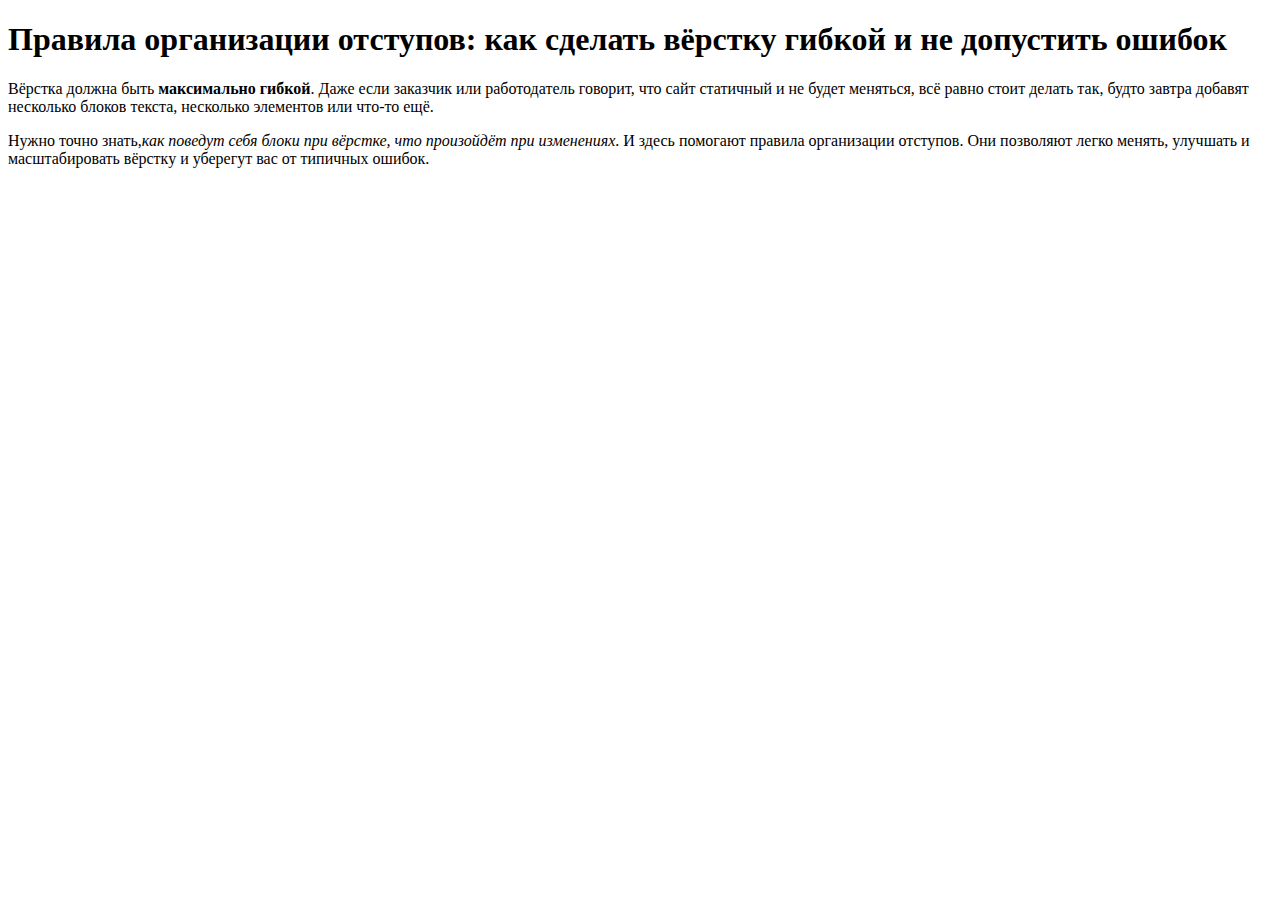
==== article.html @ 7c1137ac "article test" ====
<!DOCTYPE html>
<html lang="ru">
<head>
  <meta charset="UTF-8">
  <meta name="viewport" content="width=device-width, initial-scale=1.0">
  <title>Document</title>
</head>
<body>
  <h1>Правила организации отступов: как сделать вёрстку гибкой и не допустить ошибок</h1>
    <p>
      Вёрстка должна быть <strong>максимально гибкой</strong>. Даже если заказчик или работодатель говорит,
      что сайт статичный и не будет меняться, всё равно стоит делать так, будто завтра добавят
      несколько блоков текста, несколько элементов или что-то ещё.
    </p>
    <p>
      Нужно точно знать,<i>как поведут себя блоки при вёрстке, что произойдёт при изменениях</i>.
      И здесь помогают правила организации отступов. Они позволяют легко менять, улучшать
      и масштабировать вёрстку и уберегут вас от типичных ошибок.
    </p>
</body>
</html>
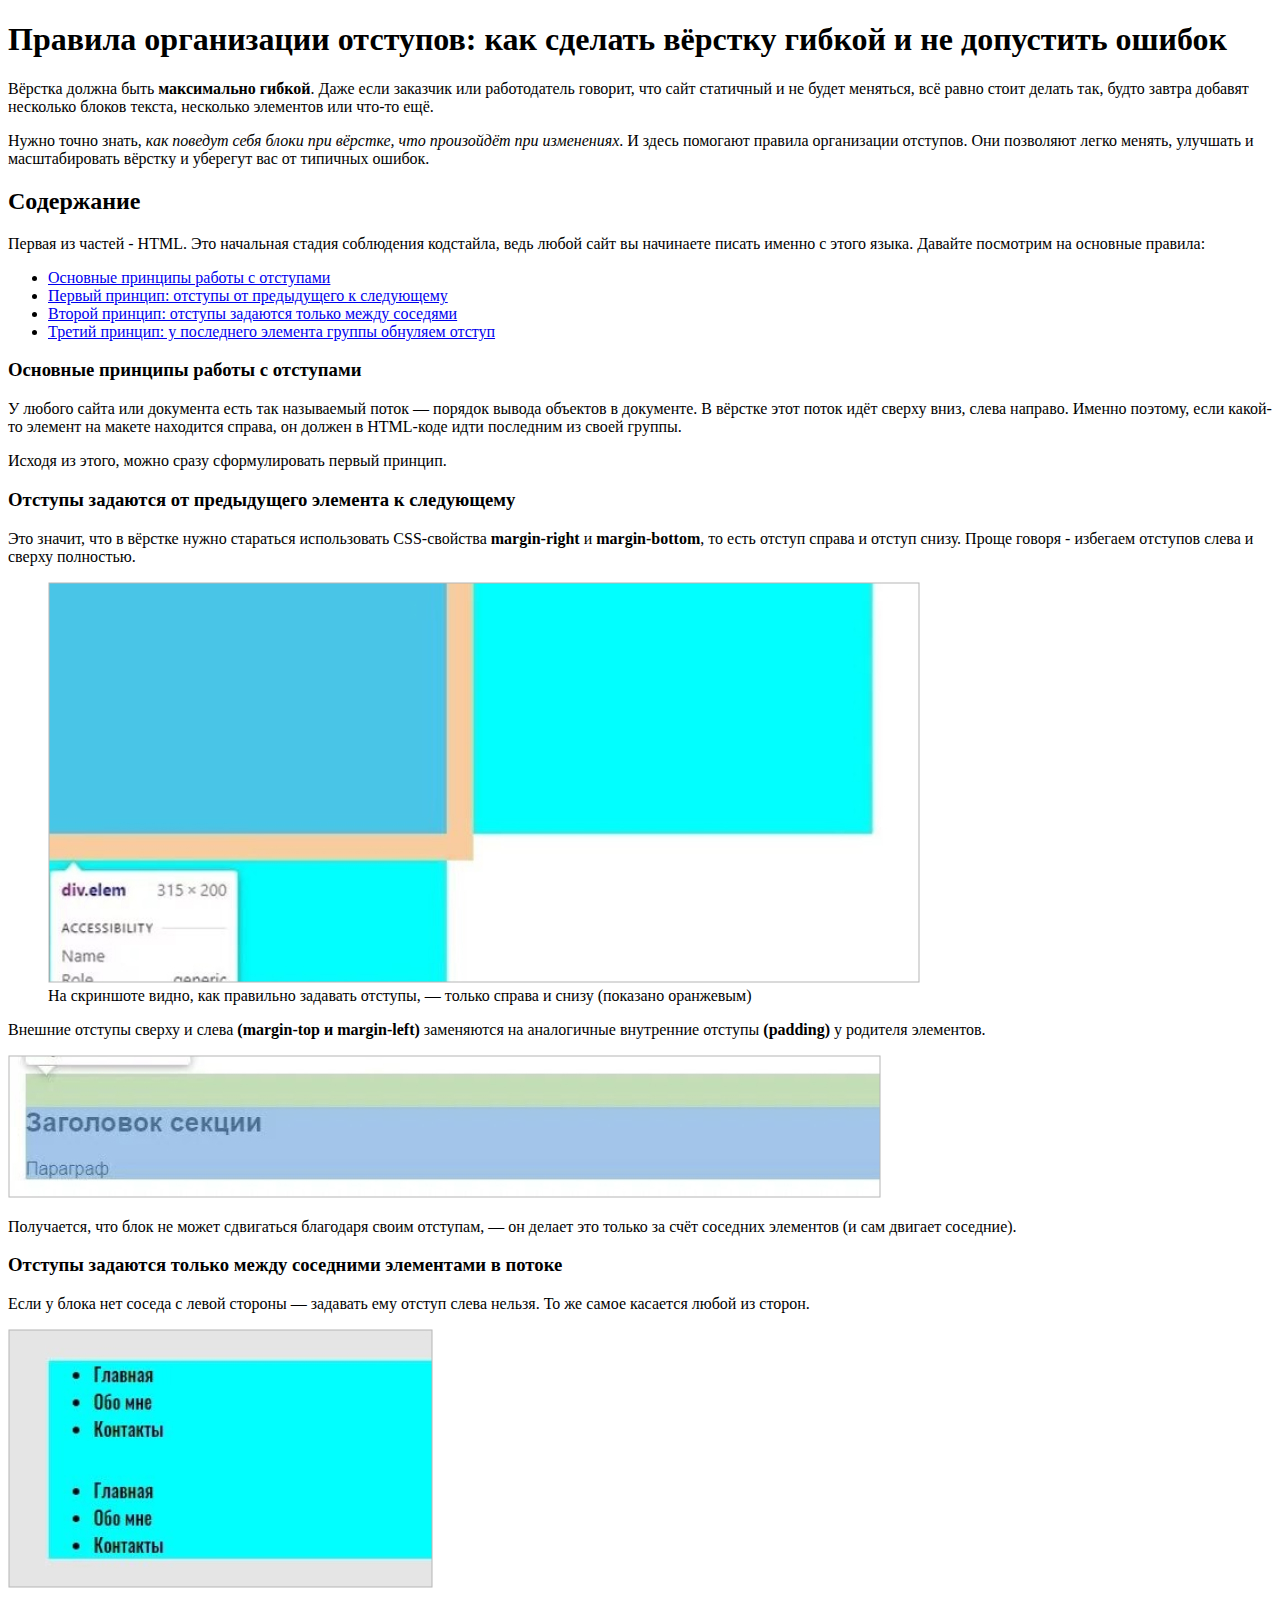
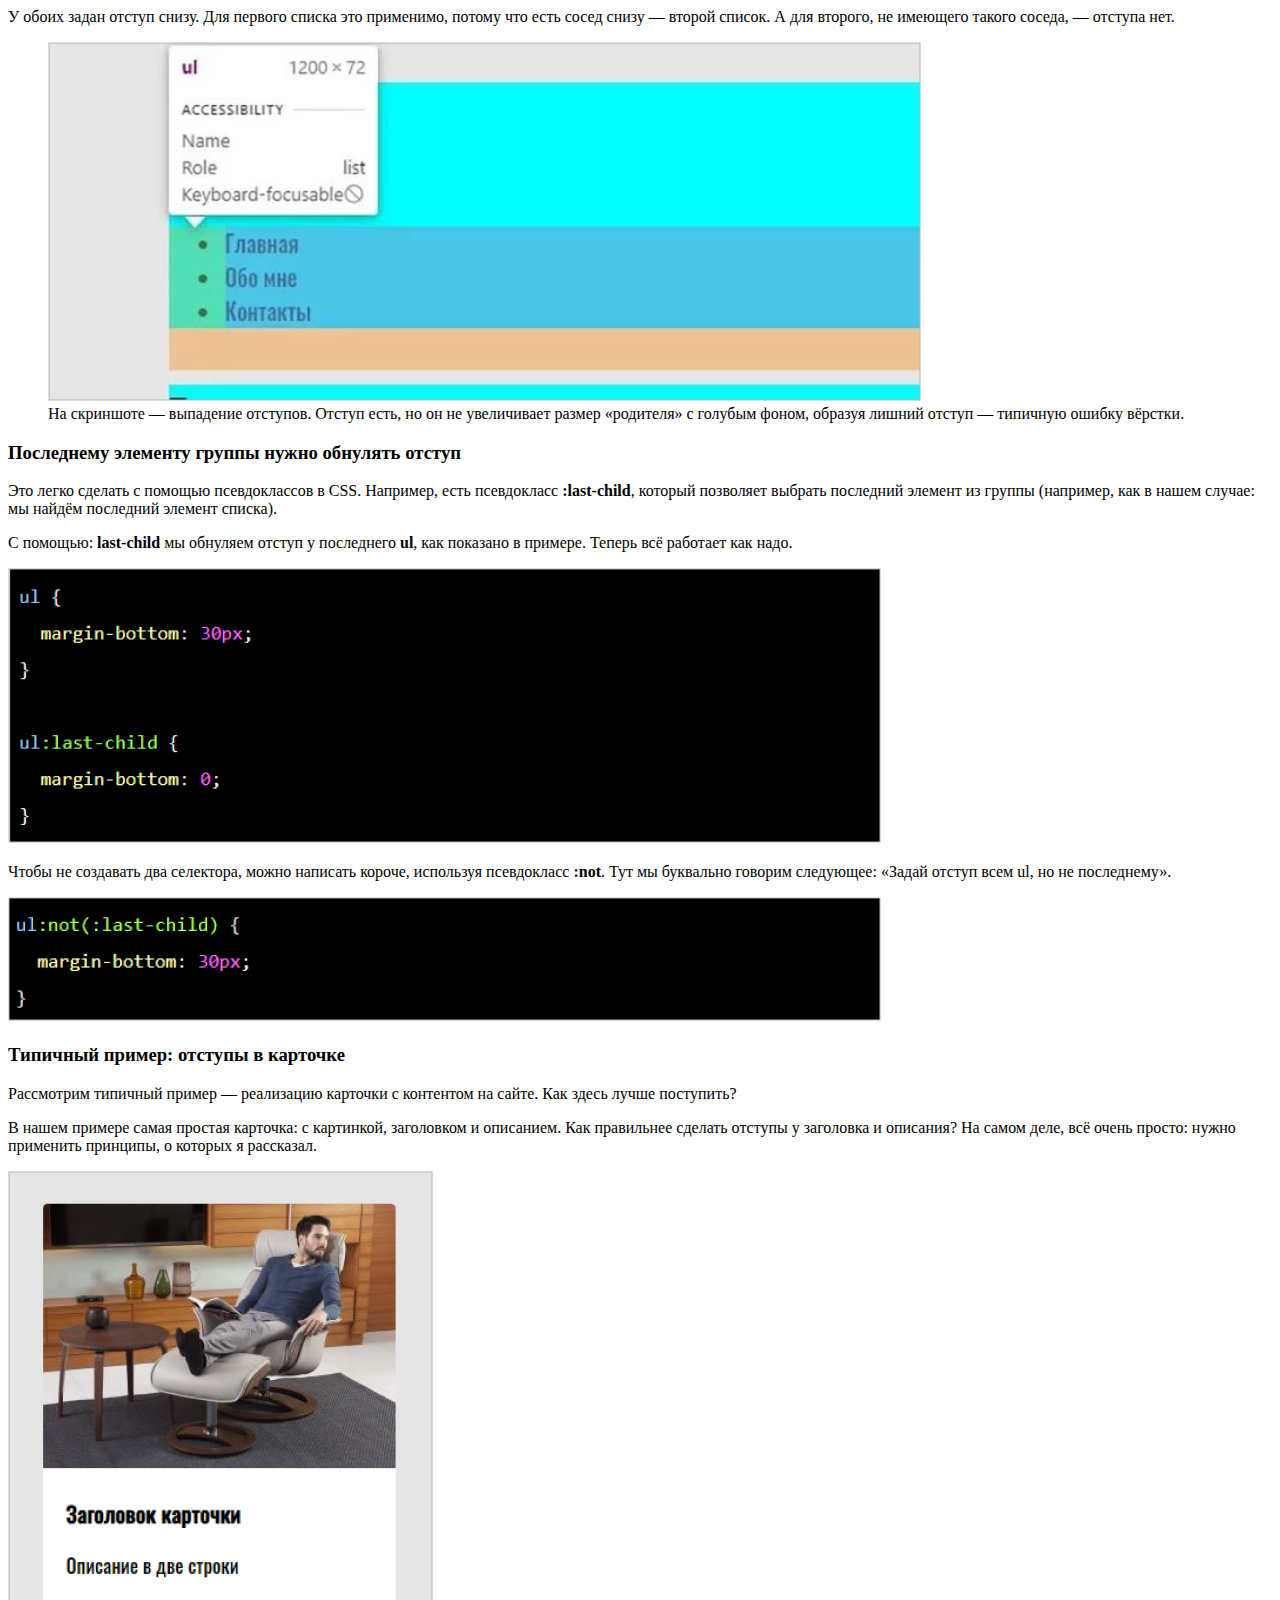
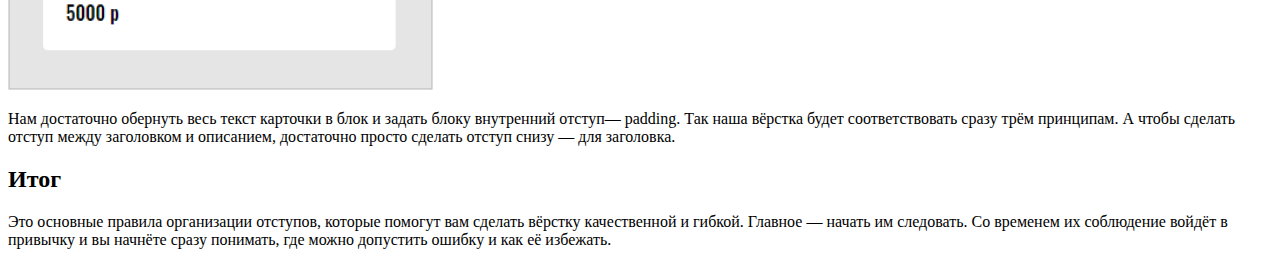
==== commit ce293c95: "article done" ====
--- a/article.html
+++ b/article.html
@@ -6,16 +6,112 @@
   <title>Document</title>
 </head>
 <body>
-  <h1>Правила организации отступов: как сделать вёрстку гибкой и не допустить ошибок</h1>
+  <h1><b>Правила организации отступов</b>: как сделать вёрстку гибкой и не допустить ошибок</h1>
     <p>
       Вёрстка должна быть <strong>максимально гибкой</strong>. Даже если заказчик или работодатель говорит,
       что сайт статичный и не будет меняться, всё равно стоит делать так, будто завтра добавят
       несколько блоков текста, несколько элементов или что-то ещё.
     </p>
     <p>
-      Нужно точно знать,<i>как поведут себя блоки при вёрстке, что произойдёт при изменениях</i>.
+      Нужно точно знать, <i>как поведут себя блоки при вёрстке, что произойдёт при изменениях</i>.
       И здесь помогают правила организации отступов. Они позволяют легко менять, улучшать
       и масштабировать вёрстку и уберегут вас от типичных ошибок.
     </p>
+    <h2>Содержание</h2>
+    <p>Первая из частей - HTML. Это начальная стадия соблюдения кодстайла, ведь любой сайт вы начинаете
+      писать именно с этого языка. Давайте посмотрим на основные правила:
+    </p>
+    <ul>
+      <li>
+        <a href="#section1">Основные принципы работы с отступами</a>
+      </li>
+      <li>
+        <a href="#section2">Первый принцип: отступы от предыдущего к следующему</a>
+      </li>
+      <li>
+        <a href="#section3">Второй принцип: отступы задаются только между соседями</a>
+      </li>
+      <li>
+        <a href="#section4">Третий принцип: у последнего элемента группы обнуляем отступ</a>
+      </li>
+    </ul>
+    <h3 id="section1">Основные принципы работы с отступами</h3>
+      <p>
+        У любого сайта или документа есть так называемый поток — порядок вывода объектов в документе.
+        В вёрстке этот поток идёт сверху вниз, слева направо. Именно поэтому, если какой-то элемент на
+        макете находится справа, он должен в HTML-коде идти последним из своей группы.
+      </p>
+      <p>
+        Исходя из этого, можно сразу сформулировать первый принцип.
+      </p>
+    <h3 id="section2">Отступы задаются от предыдущего элемента к следующему</h3>
+      <p>
+        Это значит, что в вёрстке нужно стараться использовать CSS-свойства <strong>margin-right</strong> и <strong>margin-bottom</strong>,
+        то есть отступ справа и отступ снизу. Проще говоря - избегаем отступов слева и сверху полностью.
+      </p>
+      <figure>
+        <img src="img/1.jpg" alt="как правильно задавать отступы">
+        <figcaption>На скриншоте видно, как правильно задавать отступы, — только справа и снизу (показано оранжевым)</figcaption>
+      </figure>
+      <p>
+        Внешние отступы сверху и слева <strong>(margin-top и margin-left)</strong> заменяются на аналогичные
+        внутренние отступы <strong>(padding)</strong> у родителя элементов.
+      </p>
+      <img src="img/2.jpg" alt="Внешние отступы сверху и слева">
+      <p>
+        Получается, что блок не может сдвигаться благодаря своим отступам, — он делает это только
+        за счёт соседних элементов (и сам двигает соседние).
+      </p>
+    <h3 id="section3">Отступы задаются только между соседними элементами в потоке</h3>
+      <p>
+        Если у блока нет соседа с левой стороны — задавать ему отступ слева нельзя. То же самое касается любой из сторон.
+      </p>
+      <img src="img/3.jpg" alt="отступы в блоках">
+      <p>
+        У обоих задан отступ снизу. Для первого списка это применимо, потому что есть сосед снизу — второй список.
+        А для второго, не имеющего такого соседа, — отступа нет.
+      </p>
+      <figure>
+        <img src="img/4.jpg" alt="как правильно задавать отступы в списках">
+        <figcaption>
+          На скриншоте — выпадение отступов. Отступ есть, но он не увеличивает размер «родителя» с голубым фоном,
+          образуя лишний отступ — типичную ошибку вёрстки.
+        </figcaption>
+      </figure>
+    <h3 id="section4">Последнему элементу группы нужно обнулять отступ</h3>
+      <p>
+        Это легко сделать с помощью псевдоклассов в CSS. Например, есть псевдокласс <strong>:last-child</strong>,
+        который позволяет выбрать последний элемент из группы (например, как в нашем случае: мы найдём последний элемент списка).
+      </p>
+      <p>
+        С помощью: <strong>last-child</strong> мы обнуляем отступ у последнего <strong>ul</strong>, как показано в примере.
+        Теперь всё работает как надо.
+      </p>
+      <img src="img/5.jpg" alt="обнуление отступа у последнего ul с помощью :last-child">
+      <p>
+        Чтобы не создавать два селектора, можно написать короче, используя псевдокласс <strong>:not</strong>.
+        Тут мы буквально говорим следующее: «Задай отступ всем ul, но не последнему».
+      </p>
+      <img src="img/6.jpg" alt="использование псевдокласса :not">
+    <h3>Типичный пример: отступы в карточке</h3>
+      <p>
+        Рассмотрим типичный пример — реализацию карточки с контентом на сайте. Как здесь лучше поступить?
+      </p>
+      <p>
+        В нашем примере самая простая карточка: с картинкой, заголовком и описанием. Как правильнее сделать
+        отступы у заголовка и описания? На самом деле, всё очень просто: нужно применить принципы, о которых я рассказал.
+      </p>
+      <img src="img/7.jpg" alt="отступы в карточке">
+      <p>
+        Нам достаточно обернуть весь текст карточки в блок и задать блоку внутренний отступ— padding.
+        Так наша вёрстка будет соответствовать сразу трём принципам. А чтобы сделать отступ между заголовком
+        и описанием, достаточно просто сделать отступ снизу — для заголовка.
+      </p>
+    <h2>Итог</h2>
+    <p>
+      Это основные правила организации отступов, которые помогут вам сделать вёрстку качественной и гибкой.
+      Главное — начать им следовать. Со временем их соблюдение войдёт в привычку и вы начнёте сразу понимать,
+      где можно допустить ошибку и как её избежать.
+    </p>
 </body>
 </html>
